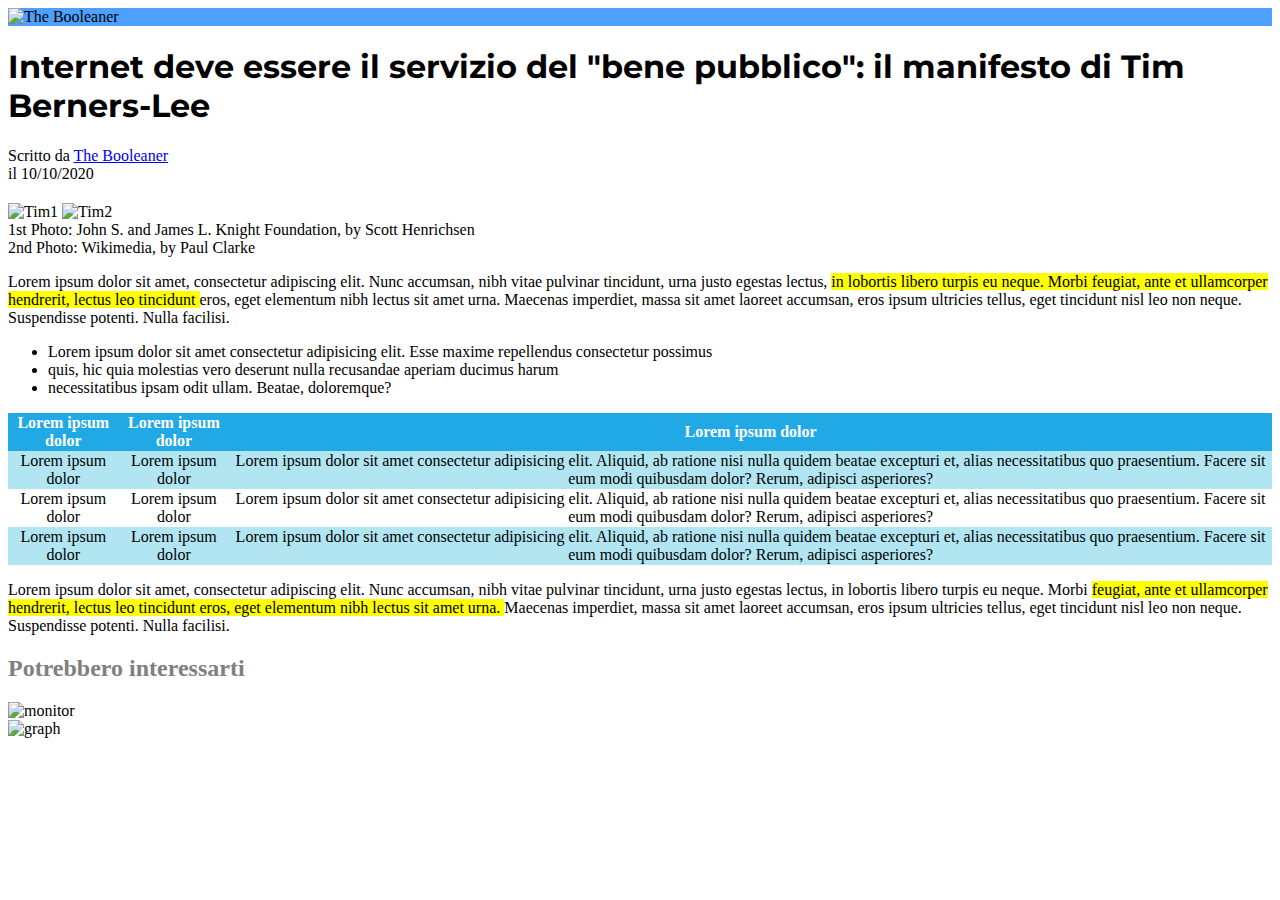
==== bonus/index.html @ b249d54f "[ADD] bonus folder (html + style2.css)" ====
<!DOCTYPE html>
<html lang="en">
<head>
    <meta charset="UTF-8">
    <meta name="viewport" content="width=device-width, initial-scale=1.0">
    <title>Booleaners</title>
    <link rel="stylesheet" href="./style2.css">
    <link rel="preconnect" href="https://fonts.googleapis.com">
    <link rel="preconnect" href="https://fonts.gstatic.com" crossorigin>
    <link href="https://fonts.googleapis.com/css2?family=Montserrat:ital,wght@0,100..900;1,100..900&display=swap" rel="stylesheet">
</head>
<body>

    <!-- INSERIRE PATTERN BOOLEANER + TITOLO H1 -->
    <header>
        <img src="../img/logo.svg" alt="The Booleaner">
    </header>

        <!-- TITOLO H1 + SOTTOTITOLO -->
        <h1>
            Internet deve essere il servizio del "bene pubblico": il manifesto di Tim Berners-Lee
        </h1>
        <span>
            Scritto da <a href="www.thebooleaner.com">The Booleaner</a><br>
            il 10/10/2020
        <span>

    <main>
        <!-- CORPO CENTRALE: 2 IMMAGINI, PARAGRAFO, UL, TABELLA, PARAGRAFO -->
        
        <div>
            <img src="../img/tim-1.jpg" alt="Tim1">
            <img src="../img/tim-2.jpg" alt="Tim2">
        </div>

        <span id="timimginfo">1st Photo: John S. and James L. Knight Foundation, by Scott Henrichsen <br>
        2nd Photo: Wikimedia, by Paul Clarke</span>

        <p>
            Lorem ipsum dolor sit amet, consectetur adipiscing elit. Nunc accumsan, nibh vitae pulvinar tincidunt, urna justo egestas lectus, <span>in lobortis libero turpis eu neque. Morbi feugiat, ante et ullamcorper hendrerit, lectus leo tincidunt </span> eros, eget elementum nibh lectus sit amet urna. Maecenas imperdiet, massa sit amet laoreet accumsan, eros ipsum ultricies tellus, eget tincidunt nisl leo non neque. Suspendisse potenti. Nulla facilisi. 
        </p>

        <ul>
            <li>
                Lorem ipsum dolor sit amet consectetur adipisicing elit. Esse maxime repellendus consectetur possimus 
            </li>
            <li>
                quis, hic quia molestias vero deserunt nulla recusandae aperiam ducimus harum
            </li>
            <li>
                necessitatibus ipsam odit ullam. Beatae, doloremque?
            </li>
        </ul>

        <table>
            <thead>
                <tr>
                    <th>Lorem ipsum dolor</th>
                    <th>Lorem ipsum dolor</th>
                    <th>Lorem ipsum dolor</th>
                </tr>
            </thead>
            <tbody>
                <tr class="azuretr">
                    <td>Lorem ipsum dolor</td>
                    <td>Lorem ipsum dolor</td>
                    <td>Lorem ipsum dolor sit amet consectetur adipisicing elit. Aliquid, ab ratione nisi nulla quidem beatae excepturi et, alias necessitatibus quo praesentium. Facere sit eum modi quibusdam dolor? Rerum, adipisci asperiores?</td>
                </tr>
                <tr>
                    <td>Lorem ipsum dolor</td>
                    <td>Lorem ipsum dolor</td>
                    <td>Lorem ipsum dolor sit amet consectetur adipisicing elit. Aliquid, ab ratione nisi nulla quidem beatae excepturi et, alias necessitatibus quo praesentium. Facere sit eum modi quibusdam dolor? Rerum, adipisci asperiores?</td>
                </tr>
                <tr class="azuretr">
                    <td>Lorem ipsum dolor</td>
                    <td>Lorem ipsum dolor</td>
                    <td>Lorem ipsum dolor sit amet consectetur adipisicing elit. Aliquid, ab ratione nisi nulla quidem beatae excepturi et, alias necessitatibus quo praesentium. Facere sit eum modi quibusdam dolor? Rerum, adipisci asperiores?</td>
                </tr>
            </tbody>
        </table>

        <p>
            Lorem ipsum dolor sit amet, consectetur adipiscing elit. Nunc accumsan, nibh vitae pulvinar tincidunt, urna justo egestas lectus, in lobortis libero turpis eu neque. Morbi <span>feugiat, ante et ullamcorper hendrerit, lectus leo tincidunt  eros, eget elementum nibh lectus sit amet urna. </span> Maecenas imperdiet, massa sit amet laoreet accumsan, eros ipsum ultricies tellus, eget tincidunt nisl leo non neque. Suspendisse potenti. Nulla facilisi. 
        </p>

    </main>

    <footer>
        <!-- "POTREBBERO INTERESSARTI" + 2 IMMAGINI -->
        <h2>Potrebbero interessarti</h2>
        <div id="footer1">
            <img src="../img/monitor.jpg" alt="monitor">
        </div>
        <div id="footer2">
            <img src="../img/graph.jpg" alt="graph">
        </div>
    </footer>

</body>
</html>
---- bonus/style2.css ----
body {
    padding: 0px;
    border: 0px;
    box-sizing: border-box;
    text-align: left;
}


header {
    background-image: url("../img/pattern.png");
    background-repeat: repeat;
    background-size: auto 200%;
    background-color: rgba(78, 160, 255, 30)
}

header img {
    height: 100px;
}

h1 {
    font-family: Montserrat;
}

  
main {
    margin-top: 20px;
}

.timimginfo {

}

p span {
    background-color: yellow;
}

table {
    width: 100%;
    text-align: center;
    border-collapse: collapse;
    padding: auto;
}

thead {
    color: white;
    background-color: rgb(32, 169, 229);
}

.azuretr {
    background-color: rgb(177, 229, 242);
}

footer h2 {
    color: grey;
}
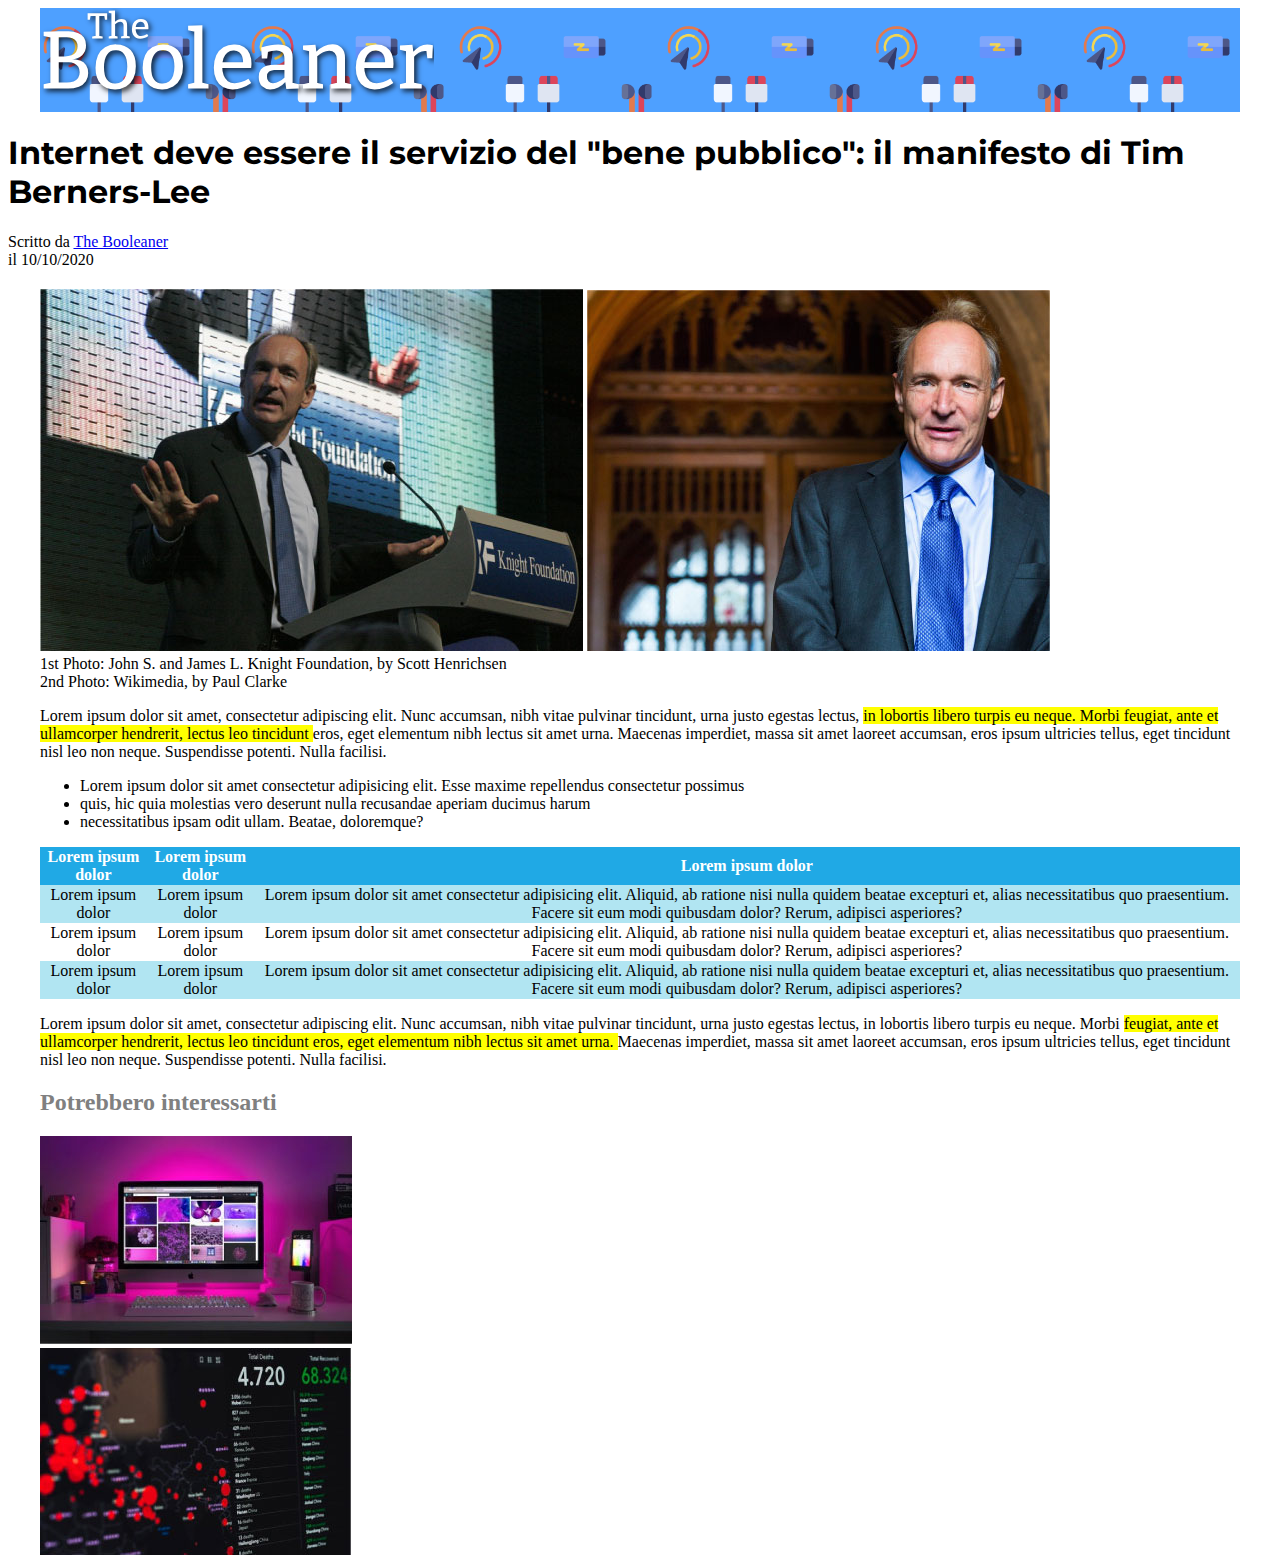
==== commit f8685c26: "[ADD] bonus: <div> container + margin" ====
--- a/bonus/index.html
+++ b/bonus/index.html
@@ -10,91 +10,93 @@
     <link href="https://fonts.googleapis.com/css2?family=Montserrat:ital,wght@0,100..900;1,100..900&display=swap" rel="stylesheet">
 </head>
 <body>
+    <div class="container">
+        <!-- INSERIRE PATTERN BOOLEANER + TITOLO H1 -->
+        <header>
+            <img src="./img/logo.svg" alt="The Booleaner">
+        </header>
+    </div>
 
-    <!-- INSERIRE PATTERN BOOLEANER + TITOLO H1 -->
-    <header>
-        <img src="../img/logo.svg" alt="The Booleaner">
-    </header>
+    <div class="conteiner">
 
         <!-- TITOLO H1 + SOTTOTITOLO -->
-        <h1>
-            Internet deve essere il servizio del "bene pubblico": il manifesto di Tim Berners-Lee
-        </h1>
-        <span>
-            Scritto da <a href="www.thebooleaner.com">The Booleaner</a><br>
-            il 10/10/2020
-        <span>
+        <h1> Internet deve essere il servizio del "bene pubblico": il manifesto di Tim Berners-Lee </h1>
+        <span> Scritto da <a href="www.thebooleaner.com">The Booleaner</a><br>il 10/10/2020<span>      
 
-    <main>
-        <!-- CORPO CENTRALE: 2 IMMAGINI, PARAGRAFO, UL, TABELLA, PARAGRAFO -->
-        
-        <div>
-            <img src="../img/tim-1.jpg" alt="Tim1">
-            <img src="../img/tim-2.jpg" alt="Tim2">
-        </div>
+    </div>
 
-        <span id="timimginfo">1st Photo: John S. and James L. Knight Foundation, by Scott Henrichsen <br>
-        2nd Photo: Wikimedia, by Paul Clarke</span>
+    <div class="container">
 
-        <p>
-            Lorem ipsum dolor sit amet, consectetur adipiscing elit. Nunc accumsan, nibh vitae pulvinar tincidunt, urna justo egestas lectus, <span>in lobortis libero turpis eu neque. Morbi feugiat, ante et ullamcorper hendrerit, lectus leo tincidunt </span> eros, eget elementum nibh lectus sit amet urna. Maecenas imperdiet, massa sit amet laoreet accumsan, eros ipsum ultricies tellus, eget tincidunt nisl leo non neque. Suspendisse potenti. Nulla facilisi. 
-        </p>
+        <main>
+            <!-- CORPO CENTRALE: 2 IMMAGINI, PARAGRAFO, UL, TABELLA, PARAGRAFO -->
+            
+            <div>
+                <img src="./img/tim-1.jpg" alt="Tim1">
+                <img src="./img/tim-2.jpg" alt="Tim2">
+            </div>
 
-        <ul>
-            <li>
-                Lorem ipsum dolor sit amet consectetur adipisicing elit. Esse maxime repellendus consectetur possimus 
-            </li>
-            <li>
-                quis, hic quia molestias vero deserunt nulla recusandae aperiam ducimus harum
-            </li>
-            <li>
-                necessitatibus ipsam odit ullam. Beatae, doloremque?
-            </li>
-        </ul>
+            <span id="timimginfo">1st Photo: John S. and James L. Knight Foundation, by Scott Henrichsen <br>
+            2nd Photo: Wikimedia, by Paul Clarke</span>
 
-        <table>
-            <thead>
-                <tr>
-                    <th>Lorem ipsum dolor</th>
-                    <th>Lorem ipsum dolor</th>
-                    <th>Lorem ipsum dolor</th>
-                </tr>
-            </thead>
-            <tbody>
-                <tr class="azuretr">
-                    <td>Lorem ipsum dolor</td>
-                    <td>Lorem ipsum dolor</td>
-                    <td>Lorem ipsum dolor sit amet consectetur adipisicing elit. Aliquid, ab ratione nisi nulla quidem beatae excepturi et, alias necessitatibus quo praesentium. Facere sit eum modi quibusdam dolor? Rerum, adipisci asperiores?</td>
-                </tr>
-                <tr>
-                    <td>Lorem ipsum dolor</td>
-                    <td>Lorem ipsum dolor</td>
-                    <td>Lorem ipsum dolor sit amet consectetur adipisicing elit. Aliquid, ab ratione nisi nulla quidem beatae excepturi et, alias necessitatibus quo praesentium. Facere sit eum modi quibusdam dolor? Rerum, adipisci asperiores?</td>
-                </tr>
-                <tr class="azuretr">
-                    <td>Lorem ipsum dolor</td>
-                    <td>Lorem ipsum dolor</td>
-                    <td>Lorem ipsum dolor sit amet consectetur adipisicing elit. Aliquid, ab ratione nisi nulla quidem beatae excepturi et, alias necessitatibus quo praesentium. Facere sit eum modi quibusdam dolor? Rerum, adipisci asperiores?</td>
-                </tr>
-            </tbody>
-        </table>
+            <p>
+                Lorem ipsum dolor sit amet, consectetur adipiscing elit. Nunc accumsan, nibh vitae pulvinar tincidunt, urna justo egestas lectus, <span>in lobortis libero turpis eu neque. Morbi feugiat, ante et ullamcorper hendrerit, lectus leo tincidunt </span> eros, eget elementum nibh lectus sit amet urna. Maecenas imperdiet, massa sit amet laoreet accumsan, eros ipsum ultricies tellus, eget tincidunt nisl leo non neque. Suspendisse potenti. Nulla facilisi. 
+            </p>
 
-        <p>
-            Lorem ipsum dolor sit amet, consectetur adipiscing elit. Nunc accumsan, nibh vitae pulvinar tincidunt, urna justo egestas lectus, in lobortis libero turpis eu neque. Morbi <span>feugiat, ante et ullamcorper hendrerit, lectus leo tincidunt  eros, eget elementum nibh lectus sit amet urna. </span> Maecenas imperdiet, massa sit amet laoreet accumsan, eros ipsum ultricies tellus, eget tincidunt nisl leo non neque. Suspendisse potenti. Nulla facilisi. 
-        </p>
+            <ul>
+                <li>
+                    Lorem ipsum dolor sit amet consectetur adipisicing elit. Esse maxime repellendus consectetur possimus 
+                </li>
+                <li>
+                    quis, hic quia molestias vero deserunt nulla recusandae aperiam ducimus harum
+                </li>
+                <li>
+                    necessitatibus ipsam odit ullam. Beatae, doloremque?
+                </li>
+            </ul>
 
-    </main>
+            <table>
+                <thead>
+                    <tr>
+                        <th>Lorem ipsum dolor</th>
+                        <th>Lorem ipsum dolor</th>
+                        <th>Lorem ipsum dolor</th>
+                    </tr>
+                </thead>
+                <tbody>
+                    <tr class="azuretr">
+                        <td>Lorem ipsum dolor</td>
+                        <td>Lorem ipsum dolor</td>
+                        <td>Lorem ipsum dolor sit amet consectetur adipisicing elit. Aliquid, ab ratione nisi nulla quidem beatae excepturi et, alias necessitatibus quo praesentium. Facere sit eum modi quibusdam dolor? Rerum, adipisci asperiores?</td>
+                    </tr>
+                    <tr>
+                        <td>Lorem ipsum dolor</td>
+                        <td>Lorem ipsum dolor</td>
+                        <td>Lorem ipsum dolor sit amet consectetur adipisicing elit. Aliquid, ab ratione nisi nulla quidem beatae excepturi et, alias necessitatibus quo praesentium. Facere sit eum modi quibusdam dolor? Rerum, adipisci asperiores?</td>
+                    </tr>
+                    <tr class="azuretr">
+                        <td>Lorem ipsum dolor</td>
+                        <td>Lorem ipsum dolor</td>
+                        <td>Lorem ipsum dolor sit amet consectetur adipisicing elit. Aliquid, ab ratione nisi nulla quidem beatae excepturi et, alias necessitatibus quo praesentium. Facere sit eum modi quibusdam dolor? Rerum, adipisci asperiores?</td>
+                    </tr>
+                </tbody>
+            </table>
 
-    <footer>
-        <!-- "POTREBBERO INTERESSARTI" + 2 IMMAGINI -->
-        <h2>Potrebbero interessarti</h2>
-        <div id="footer1">
-            <img src="../img/monitor.jpg" alt="monitor">
-        </div>
-        <div id="footer2">
-            <img src="../img/graph.jpg" alt="graph">
-        </div>
-    </footer>
+            <p>
+                Lorem ipsum dolor sit amet, consectetur adipiscing elit. Nunc accumsan, nibh vitae pulvinar tincidunt, urna justo egestas lectus, in lobortis libero turpis eu neque. Morbi <span>feugiat, ante et ullamcorper hendrerit, lectus leo tincidunt  eros, eget elementum nibh lectus sit amet urna. </span> Maecenas imperdiet, massa sit amet laoreet accumsan, eros ipsum ultricies tellus, eget tincidunt nisl leo non neque. Suspendisse potenti. Nulla facilisi. 
+            </p>
 
+        </main>
+
+        <footer>
+            <!-- "POTREBBERO INTERESSARTI" + 2 IMMAGINI -->
+            <h2>Potrebbero interessarti</h2>
+            <div id="footer1">
+                <img src="./img/monitor.jpg" alt="monitor">
+            </div>
+            <div id="footer2">
+                <img src="./img/graph.jpg" alt="graph">
+            </div>
+        </footer>
+    </div>
 </body>
 </html>--- a/bonus/style2.css
+++ b/bonus/style2.css
@@ -5,9 +5,13 @@
     text-align: left;
 }
 
+.container {
+    width: 1200px;
+    margin: 0 auto;
+}
 
 header {
-    background-image: url("../img/pattern.png");
+    background-image: url("./img/pattern.png");
     background-repeat: repeat;
     background-size: auto 200%;
     background-color: rgba(78, 160, 255, 30)
